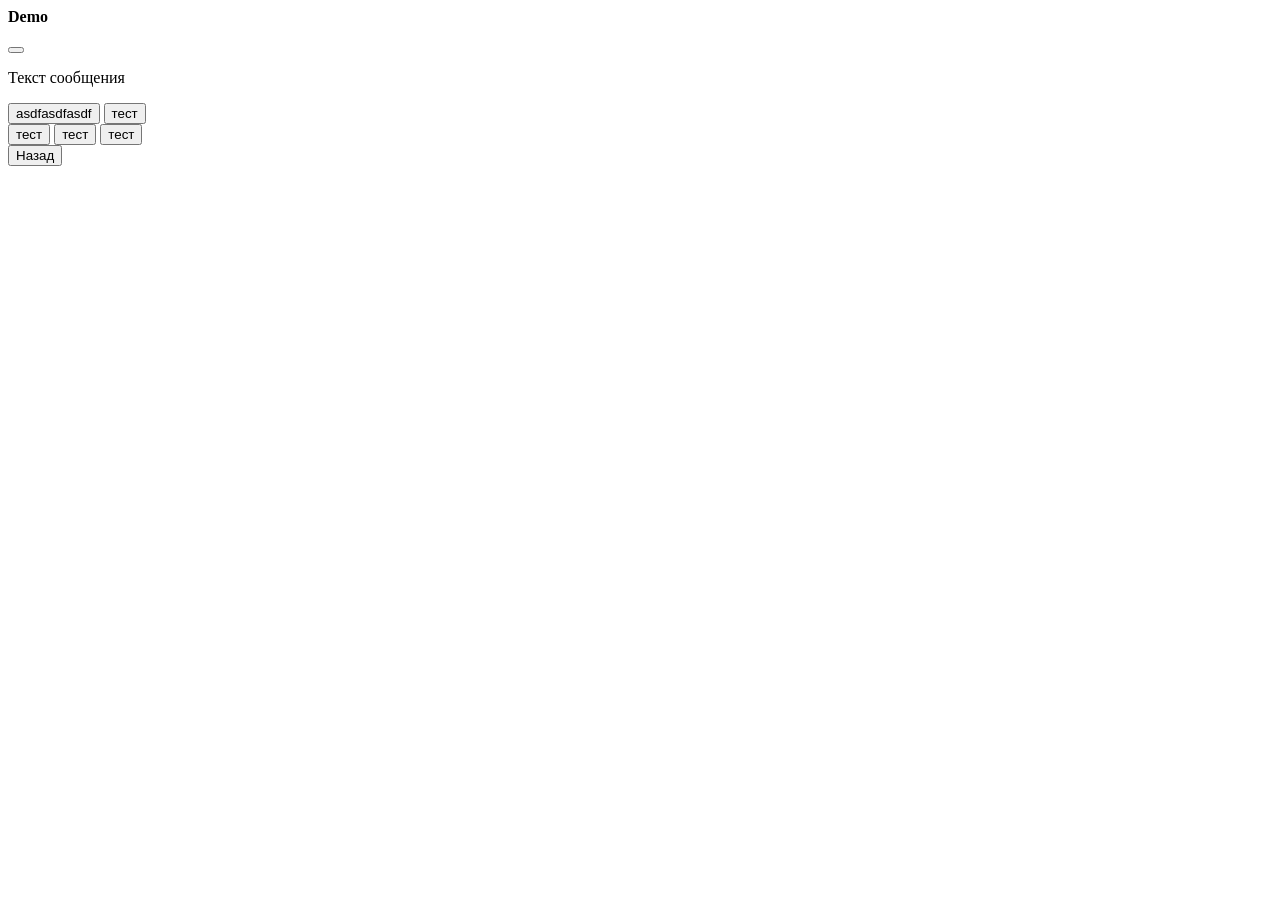
==== web/pages/bot.html @ 28966fa7 "Начало работы над ботами" ====
<head>
    <link rel="stylesheet" href="/static/css/bot.css">
    <link rel="stylesheet" href="/static/css/chat.css">
    <script type="module" src="/static/scripts/chat/bots/main.js"></script>
</head>

<body>
    <header>
        <nav>
            <h4 id="botName">Demo</h4>
            <nav>
                <button class="iconoir-menu" menu="chat-menu"></button>
            </nav>
        </nav>
    </header>
    <main>
        <section id="bot">
            <div id="messageBot">
                <p>Текст сообщения
                </p>
            </div>
            <div id="buttons">
                <nav>
                    <button>asdfasdfasdf</button>
                    <button>тест</button>
                </nav>
                <nav>
                    <button>тест</button>
                    <button>тест</button>
                    <button>тест</button>
                </nav>
                <nav>
                    <button>Назад</button>
                </nav>
            </div>
        </section>
        <div id="textarea" hidden>
            <nav class="input-area">
                <textarea rows="1" placeholder="Сообщение" inputmode="text"></textarea>
                <button id="reset" class="ghost">
                    <span class="iconoir-xmark"></span>
                </button>
            </nav>
        </div>
    </main>
</body>

</html>
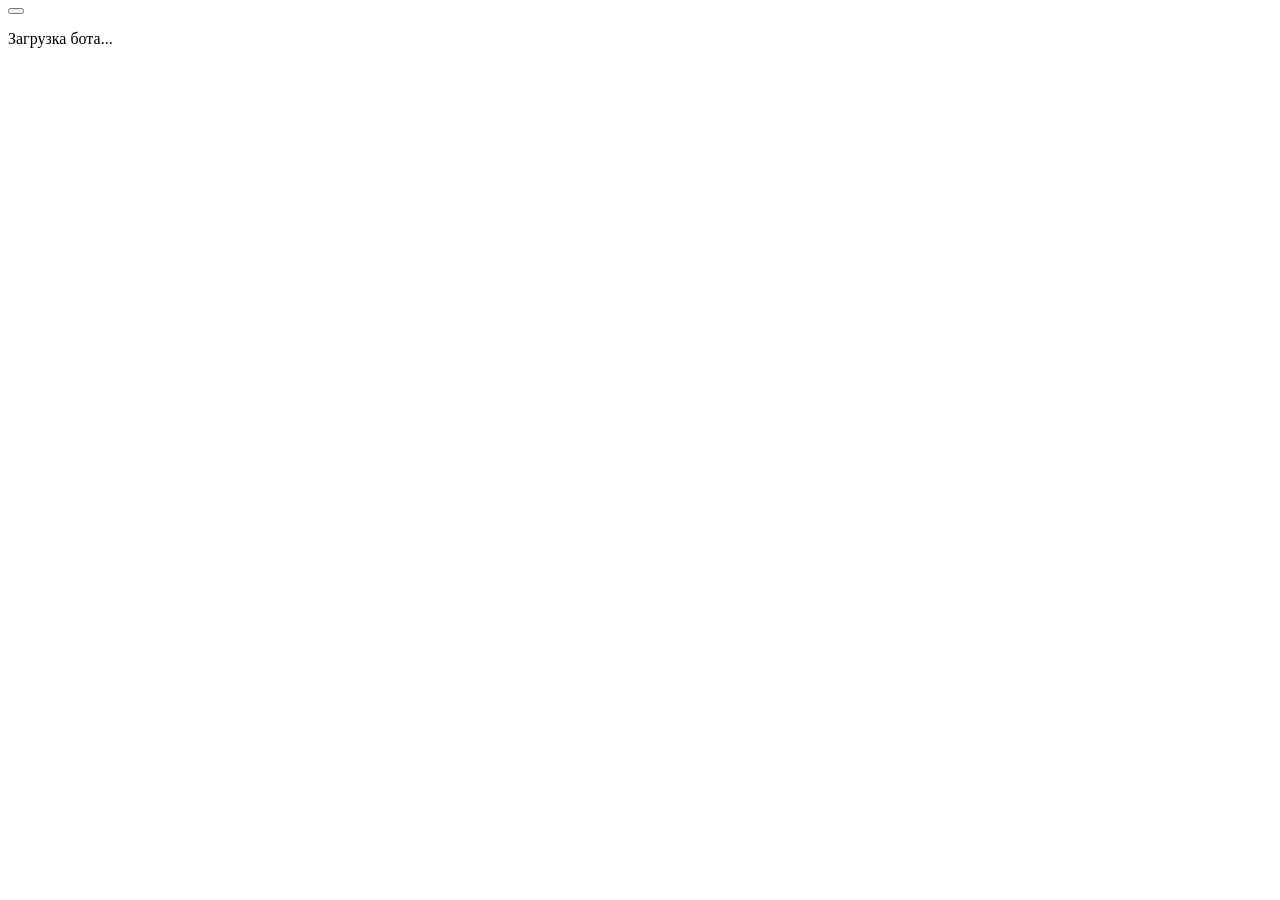
==== commit 12db5814: "Добавлены обработчики кнопок от бота" ====
--- a/web/pages/bot.html
+++ b/web/pages/bot.html
@@ -7,7 +7,7 @@
 <body>
     <header>
         <nav>
-            <h4 id="botName">Demo</h4>
+            <h4 id="botName"></h4>
             <nav>
                 <button class="iconoir-menu" menu="chat-menu"></button>
             </nav>
@@ -16,22 +16,9 @@
     <main>
         <section id="bot">
             <div id="messageBot">
-                <p>Текст сообщения
-                </p>
+                <p>Загрузка бота...</p>
             </div>
             <div id="buttons">
-                <nav>
-                    <button>asdfasdfasdf</button>
-                    <button>тест</button>
-                </nav>
-                <nav>
-                    <button>тест</button>
-                    <button>тест</button>
-                    <button>тест</button>
-                </nav>
-                <nav>
-                    <button>Назад</button>
-                </nav>
             </div>
         </section>
         <div id="textarea" hidden>
